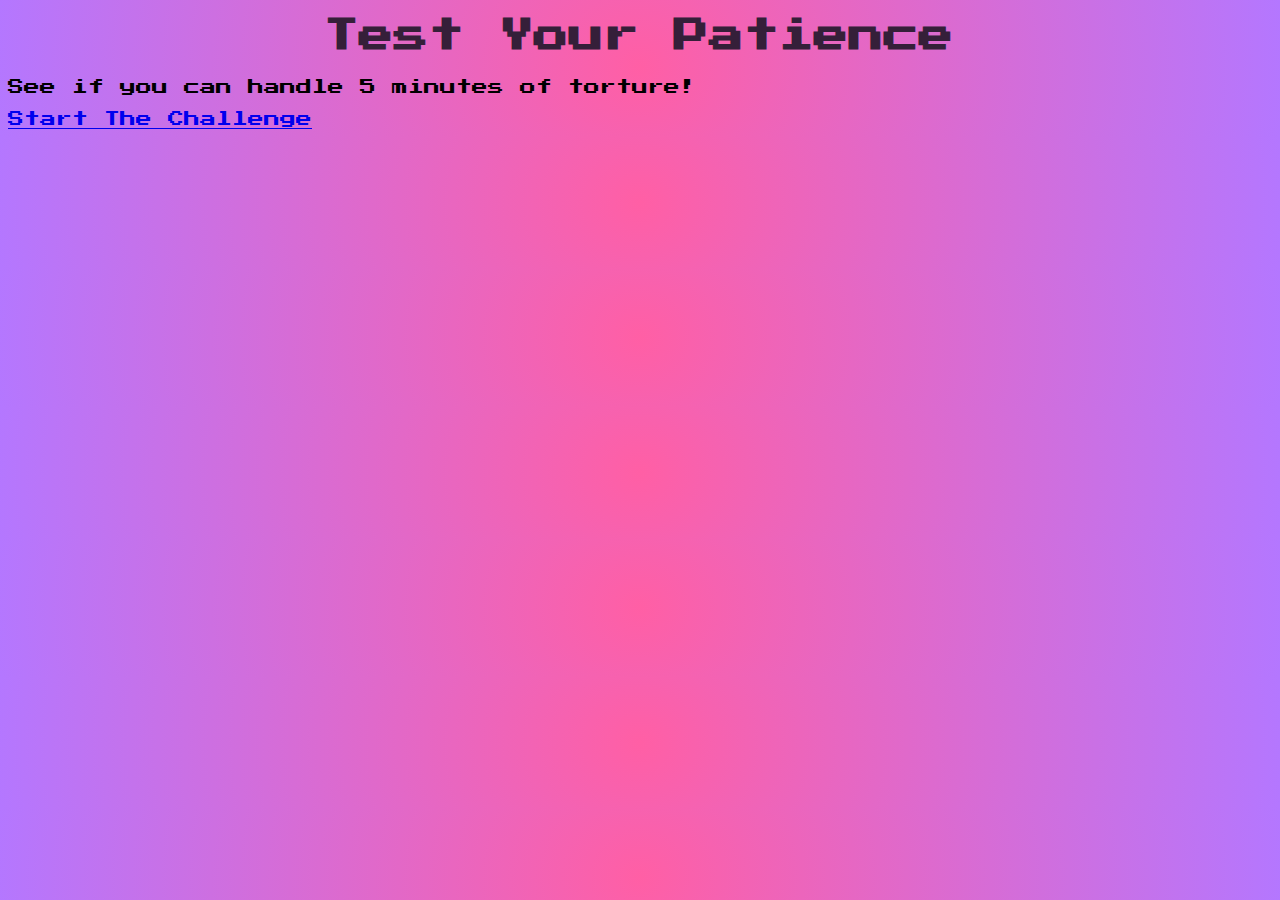
==== index.html @ 0c944577 "Initial commit" ====
<!DOCTYPE html>
<html lang="en">
<link href='https://fonts.googleapis.com/css?family=Press Start 2P' rel='stylesheet'>

<head>
	<meta charset="UTF-8">
	<meta http-equiv="X-UA-Compatible"
		content="IE=edge">
	<meta name="viewport"
		content="width=device-width, initial-scale=1.0">
	<title>Patience </title>
	<link rel="stylesheet" href="homestyle.css">
  
</head>
<html>

<body>

<h1>Test Your Patience</h1>
<p>See if you can handle 5 minutes of torture!</p>
  <a href="game.html" class="button">Start The Challenge</a>
</body>
</html>
---- homestyle.css ----
h1 {
  margin: auto;
  width: 50%;
  color: #351F39;
  font-size: 35px;
  padding: 10px;
}

body {
background: rgb(255,95,165);
background: -moz-radial-gradient(circle, rgba(255,95,165,1) 0%, rgba(180,119,255,1) 100%);
background: -webkit-radial-gradient(circle, rgba(255,95,165,1) 0%, rgba(180,119,255,1) 100%);
background: radial-gradient(circle, rgba(255,95,165,1) 0%, rgba(180,119,255,1) 100%);
filter: progid:DXImageTransform.Microsoft.gradient(startColorstr="#ff5fa5",endColorstr="#b477ff",GradientType=1);
  font-family: 'Press Start 2P';
}
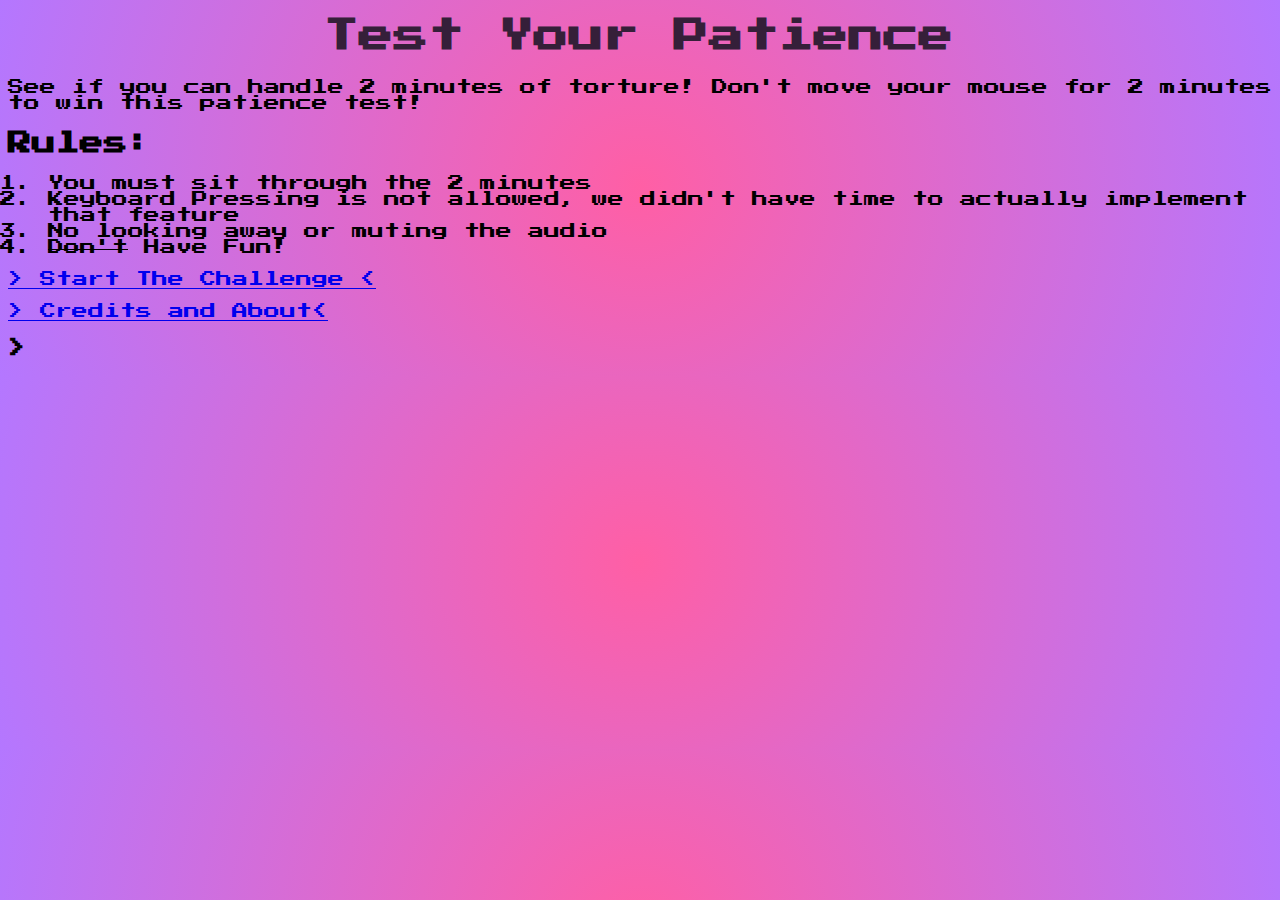
==== commit 996f394a: "Before Win Condition" ====
--- a/index.html
+++ b/index.html
@@ -17,7 +17,19 @@
 <body>
 
 <h1>Test Your Patience</h1>
-<p>See if you can handle 5 minutes of torture!</p>
-  <a href="game.html" class="button">Start The Challenge</a>
+<p>See if you can handle 2 minutes of torture! Don't move your mouse for 2 minutes to win this patience test!</p>
+  <h2>Rules:</h2>
+  <ol>
+    <li>You must sit through the 2 minutes</li>
+    <li>Keyboard Pressing is not allowed, we didn't have time to actually implement that feature</li>
+    <li>No looking away or muting the audio</li>
+    <li><s>Don't</s> Have Fun!</li>
+  </ol>
+  <a href="game.html" class="button">> Start The Challenge <</a>
+  <br>
+  <br>
+  <a href="credits-and-about.html" class="button">> Credits and About< </a>
+
+<h3>></h3>
 </body>
 </html>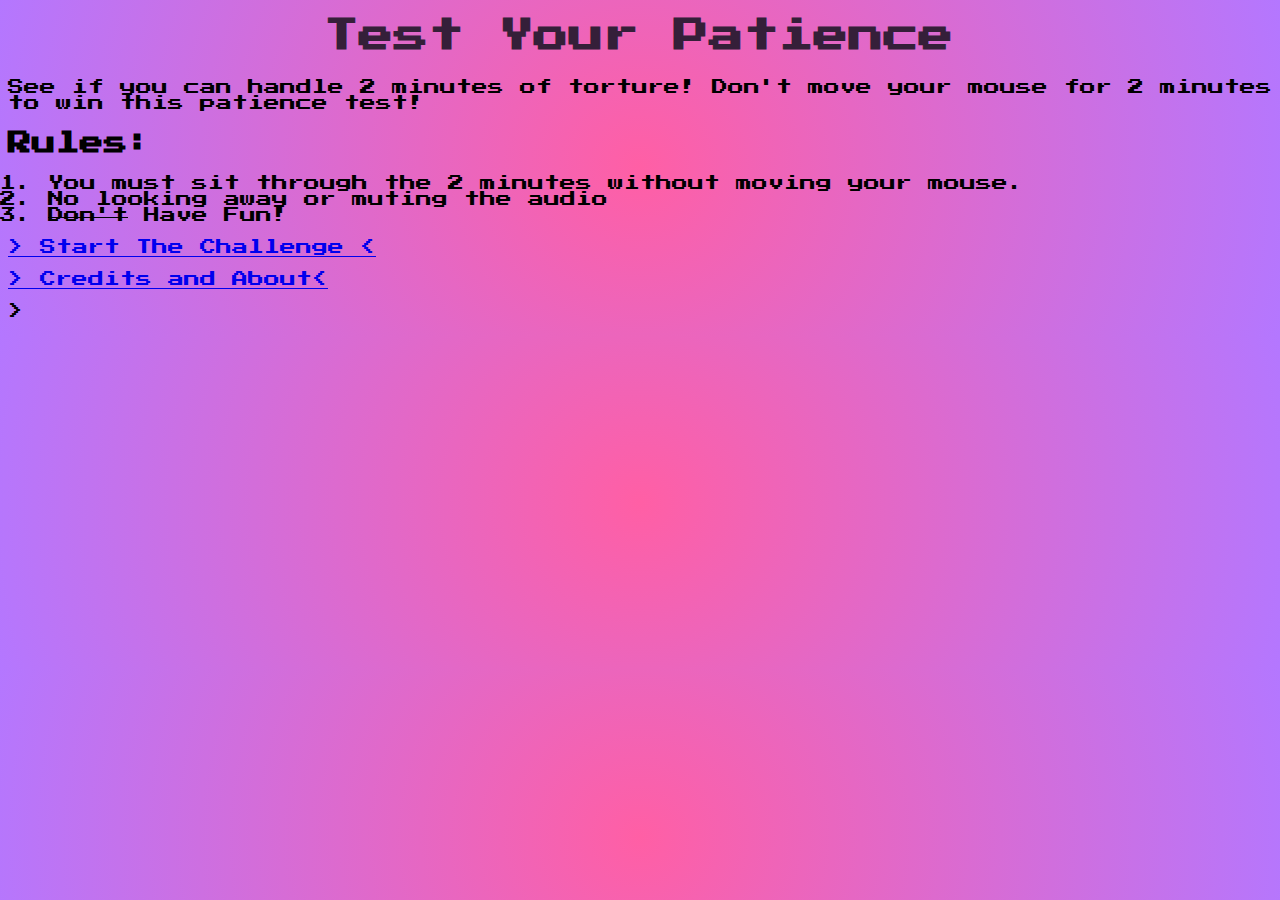
==== commit 29131573: "FINAL COPY" ====
--- a/index.html
+++ b/index.html
@@ -20,8 +20,7 @@
 <p>See if you can handle 2 minutes of torture! Don't move your mouse for 2 minutes to win this patience test!</p>
   <h2>Rules:</h2>
   <ol>
-    <li>You must sit through the 2 minutes</li>
-    <li>Keyboard Pressing is not allowed, we didn't have time to actually implement that feature</li>
+    <li>You must sit through the 2 minutes without moving your mouse.</li>
     <li>No looking away or muting the audio</li>
     <li><s>Don't</s> Have Fun!</li>
   </ol>
@@ -30,6 +29,6 @@
   <br>
   <a href="credits-and-about.html" class="button">> Credits and About< </a>
 
-<h3>></h3>
+<p>></p>
 </body>
 </html>